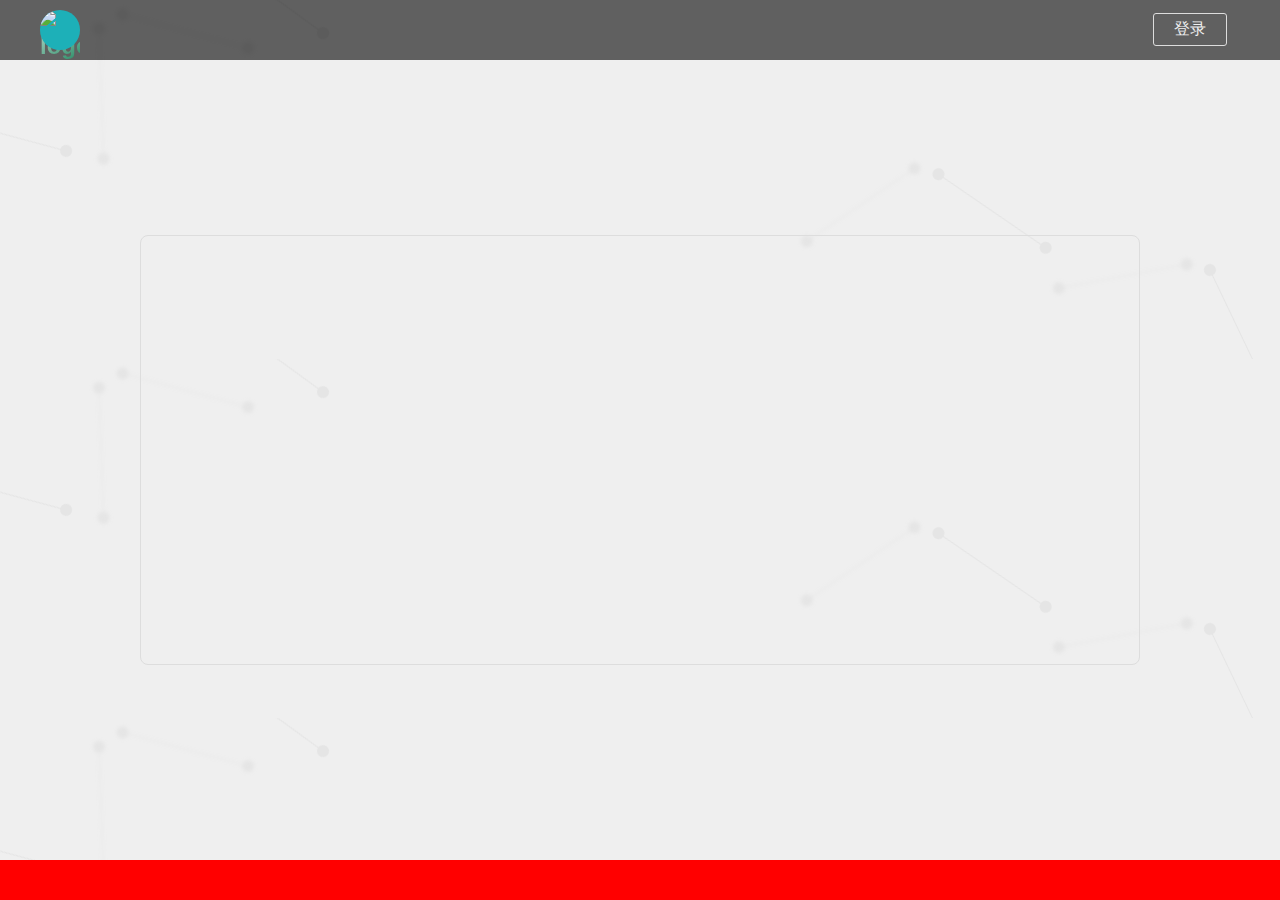
==== appointment.html @ cc1bf33d "新增信息录入" ====
<!DOCTYPE html>
<html lang="en">
<head>
  <meta charset="UTF-8">
  <meta name="viewport" content="width=device-width,initial-scale=1.0,maximum-scale=1.0,user-scalable=0,minimal-ui">
  <link rel="stylesheet" href="css/reset.css">
  <link rel="stylesheet" href="css/layout.css">
  <title>柳州市义务教育小学阶段入学服务平台</title>
</head>
<body>
<header ></header>
<section class="appointment">
  <ul class="appointment-left"></ul>
  
</section>
<footer class="footer">
</footer>

<script src="js/jquery-1.7.min.js" type="text/javascript" charset="utf-8"></script>
<script src="js/master.js" type="text/javascript"></script>
</body>
</html>
---- css/layout.css ----
body{
  position: relative;
  overflow: hidden;
  background: rgba(0,0,0,0) url(../images/bg.png) center top;
  background-color: #efefef;
}
.content{
  width: 1200px;
  margin: 0 auto;
}
header{
  height: 60px;
  background-color: rgba(0,0,0,.6);
}
.logo{
  display: inline-block;
  width:40px;
  height: 40px;
  margin: 10px 0;
  line-height: 40px;
  text-align: center;
  border-radius: 50%;
  background-color: #1db0b8;
}
.title{
  float: left;
  font-size:24px;
  line-height: 60px;
  background-image: -webkit-gradient(linear, 0 0, right bottom,from(rgba(255, 255, 255, 1)), to(rgba(0, 118, 72, 1)));
  -webkit-background-clip: text;
  -webkit-text-fill-color: transparent;
}

.link-login a,
.link-register a{
  margin: 13px;
  padding: 5px 20px;
  color: #efefef;
  border: 1px solid #ddd;
  border-radius: 3px;
}

.link-login{
  float: left;
}
.link-register{
  float: right;
}
.entrySection{
  padding: 20px 0;
}

.entry{
}
.entry-box{
  width: 100%;
  height: 100%;
}
.entry-list{
  float: left;
  overflow: hidden;
  margin: 0 3.66%;
  padding-top:32px;
  width: 26%;
  height: 300px;
  text-align: center;
  border: 1px solid #ddd;
  border-radius: 8px;
  background-color: #f2f2f2;
  box-shadow: 12px 14px 6px #dedede;
  -webkit-transition: padding-top .6s,box-shadow .6s;
}

.entry-list:hover{
  padding-top: 0px;
  box-shadow: 18px 20px 14px #dedede;
}

.entry-pdf{
  margin: 10px 0;
}
.entry-pdf a{
  color: #1db0b8;
}

.entry-img,
.entry-video{
  margin: 5px 0 ;
  padding: 3px;
  width: 40%;
  cursor: pointer;
  border: 1px solid #ddd;
}

.entry-img{
  float:left;
  border-left: none;
}

.entry-video{
  float: right;
  border-right: none;
}

.entry-btn{
  float: left;
  width: 100%;
  line-height: 34px;
  margin-top: 8px ;
  cursor: pointer;
  color: #fff;
  background-color:#1db0b8;
}

.news{
  margin-top: 30px;
  padding: 20px;
  height: 260px;
  border: 1px solid #ddd;
  border-radius: 8px;
  background-color: #f2f2f2;
}

.news a{
  padding: 0 5px;
  color: #2d2d2d;
}

.news-msg{
  float: left;
  width: 40%;
}

.news-msg-tab{
  position: relative;
  margin-bottom: 10px;
}

.municipal.active~ .news-tab-bar {
  left: -5px;
}

.district.active~ .news-tab-bar {
  left: 72px;
}

.news-tab-bar{
  position: absolute;
  bottom: -2px;
  margin: 0 8px;
  width: 70px;
  height: 2px;
  background: #1db0b8;
  -webkit-transition: left .15s ease-in;
  transition: left .15s ease-in;
}

.news-list{
  line-height: 24px;
  font-size: 14px;
  display: none;
}

.news-list.active{
  display: block;
}

.news-img{
  float: right;
  width: 60%;
  height: 100%;
  background-color: rgba(21,24,33,.6);
}
.news-img-box img{
  width: 100%;
}

.footer{
  position: absolute;
  bottom: 0;
  width: 100%;
  height: 40px;
  background-color: red;
}

.indexModal{
  display: none;
  text-align: center;
}

.modal{
  position: fixed;
  top: 0;
  right: 0;
  bottom: 0;
  left: 0;
  z-index: 10;
  background-color:rgba(0,0,0,.63)
}
.modal-dialog{
  position: absolute;
  top: 0;
  right: 0;
  bottom: 0;
  left: 0;
  z-index: 10;
  margin: auto;
  padding: 25px 35px;
  width: 600px;
  height: 494px;
  border-radius: 10px;
  background-color: #fff;
}
.clear-modal{
  position: absolute;
  top: 0px;
  right: 10px;
}
.clear-modal::before {
  content: "\2717";
  cursor: pointer;
  font-size: 40px;
}
.close-tier{
  width: 100%;
  height: 100%;
}
.modal-header{
  padding-left: 10px;
  text-align: left;
  height: 40px;
  border-bottom: 1px solid #d3d3d3;
}
.modal-header-search{
  width: 98%;
  font-size: 18px;
  line-height: 36px;
  color: #1db0b8;
  border: 0;
  outline: none;
}
.modal-header:focus{
  border-bottom-color:#1db0b8 ;
}
.modal-section{
  margin-top: 40px;
}
.modal-section-list{
  float: left;
  margin:0 1.66% 20px;
  width: 30%;
  height: 40px;
  cursor: pointer;
  line-height: 40px;
  border: 1px solid #ececec;
  border-radius: 5px;
}
.modal-section-list:hover{
  color: #fff;
  background-color: #1db0b8;
}
/*userEntry*/
.userEntry{
  position: fixed;
  top:0;
  right: 0;
  bottom: 0;
  left: 0;
  width: 300px;
  height: 400px;
  margin:auto;
  text-align: center;
}

.userEntry input{
  width: 80%;
  height: 32px;
  padding-left: 10px;
  line-height: 32px;
  border: none;
  border-bottom: 1px solid #d3d3d3;
  background-color: transparent;
}

.userEntry input:focus{
  border-bottom: 1px solid #1db0b8;
}

.tab-list{
  display: none;
}

.userEntry-title{
  font-size: 18px;
}

.userEntry-title .js-schoolName{
  color: #1db0b8;
}

.userEntry-tab{
  position: relative;
  margin: 14px auto;
}


.userEntry-tab a{
  padding:0 10px;
  color: inherit;
  opacity: .68;
}

.userEntry-tab .active{
  color: #1db0b8;
}

.tab-login.active~ .userEntry-tab-bar {
  left: 88px;
}

.tab-register.active~ .userEntry-tab-bar {
  left: 146px;
}

.userEntry-tab-bar{
  position: absolute;
  left: 88px;
  bottom: 0;
  margin: 0 8px;
  width: 48px;
  height: 2px;
  background: #1db0b8;
  -webkit-transition: left .15s ease-in;
  transition: left .15s ease-in;
}

.tab-list.active{
  display: block;
}

.login-box ,
.register-box {
  padding: 14px 10px;
  width: 100%;
  border-radius: 8px;
  background-color: rgba(0,0,0,.02);
}

.login-box li,
.register-box li{
  margin-bottom: 20px;
}

.login-box li:last-child,
.register-box li:last-child{
  margin-bottom: 0;
}

.login-btn,
.register-btn {
  width: 80%;
  color: inherit;
  height: 36px;
  line-height: 36px;
  border: 1px solid #ddd;
  border-radius: 8px;
}

.login-btn:hover,
.register-btn {
  color: #fff;
  background-color: #1db0b8;
}

.login-box .findPwd-link{
  font-size: 12px;
  text-align: right;
}

.findPwd-link a{
  color: #222;
}

/*信息采集页面*/
.enterSection{
  margin-top: 10px;
}

.notice{
  text-align: center;
}

.notice-content{
  margin-top: 28px;
  margin-bottom: 20px;
  min-height: 250px;
  padding: 10px;
  border: 1px solid #ddd;
}

.check-container{
  font-size: 14px;
  cursor: pointer;
  margin-bottom: 30px;
}

.check-container input[type="checkbox"]{
  margin: 0;
  width: 16px;
  height: 16px;
  vertical-align: middle;
}

.clear-btn{
  display: inline-block;
  padding: 8px 0;
  width: 100%;
  text-align: center;
  letter-spacing: 10px;
  border: 1px solid #ddd;
  border-radius: 4px;
  cursor: pointer;
}

.clear-btn:hover{
  color: #fff;
  background-color: #1b6d85;
}

.msgTip{
  text-align: center;
}

.addMsg{
  padding: 10px 30px;
  width: 1000px;
  margin: 10px auto;
  border-radius: 8px;
  background-color: #fff;
}

.addMsg li{
  width: 50%;
  float: left;
  font-size: 14px;
  margin-bottom: 12px;
}

.addMsg li:last-child{
  margin-bottom: 0;
}

.addMsg li label{
  display: inline-block;
  width: 30%;
  text-align: right;
}

.addMsg li input ,
.msg-select
{
  padding-left: 6px;
  width: 170px;
  height: 24px;
  border: 1px solid #efefef;
  border-radius: 3px;
  outline: none;
}
.msg-select{
  /*将默认的select选择框样式清除*/
  appearance:none;
  -moz-appearance:none;
  -webkit-appearance:none;
  background: url(../images/more_unfold.png) no-repeat right;
}

.tip-danger{
  color: #e4393b;
}

.entering-submit{
  width: 50%;
  height: 36px;
  border: 1px solid #ddd;
  border-radius: 4px;
  letter-spacing: 4px;
  background-color: #fff;
  cursor: pointer;
}

.entering-submit:hover{
  color: #fff;
  background-color: #1b6d85;
}

.btn-box{
  text-align: center;
}

/*预约时间*/
.appointment{
  position: absolute;
  top:0;
  right: 0;
  bottom: 0;
  left: 0;
  margin:auto;
  width: 1000px;
  height:430px;
  border: 1px solid #ddd;
  border-radius: 8px;
}
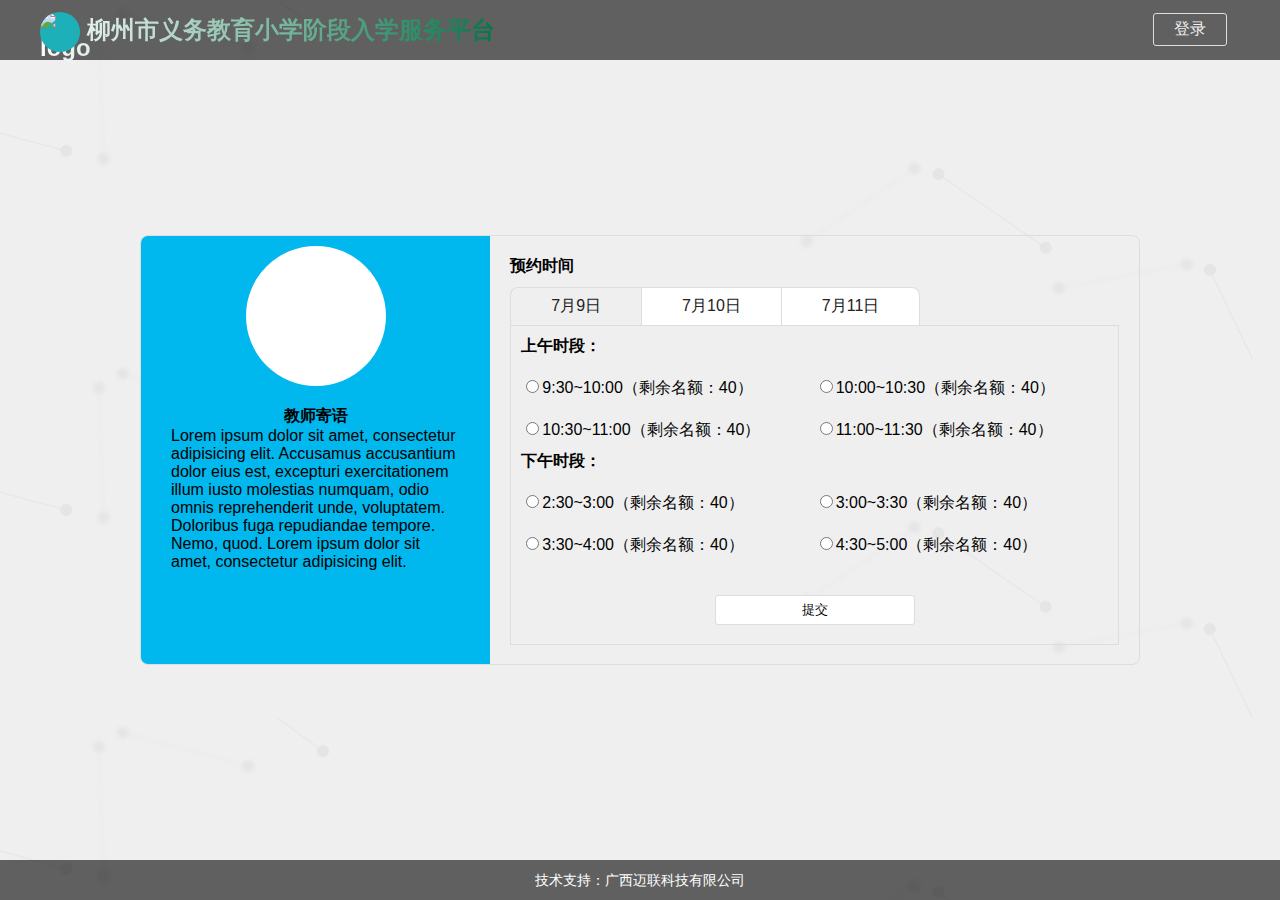
==== commit c1a7eb12: "信息反馈，首页手机适配" ====
--- a/appointment.html
+++ b/appointment.html
@@ -10,8 +10,73 @@
 <body>
 <header ></header>
 <section class="appointment">
-  <ul class="appointment-left"></ul>
-  
+  <ul class="appointment-left">
+    <li class="appointment-left-radius"></li>
+    <li class="appointment-left-text">
+      <h4 >教师寄语</h4>
+      Lorem ipsum dolor sit amet, consectetur adipisicing elit. Accusamus accusantium dolor eius est, excepturi exercitationem illum iusto molestias numquam, odio omnis reprehenderit unde, voluptatem. Doloribus fuga repudiandae tempore. Nemo, quod. Lorem ipsum dolor sit amet, consectetur adipisicing elit.</li>
+  </ul>
+  <div class="appointment-right">
+    <h4 class="appointment-right-tip">预约时间</h4>
+    <p class="date-tab js-tab">
+      <a href="#first-time" class="active">7月9日</a>
+      <a href="#middle-time">7月10日</a>
+      <a href="#last-time">7月11日</a>
+    </p>
+    <form action="" class="appointment-form">
+      <ul class="time-box">
+      <li id="first-time" class="active">
+        <h4 class="time-title">上午时段：</h4>
+        <ul class="time-menu clearfix">
+          <li><input type="radio" id="a" name="appointment-time"><label for="a">9:30~10:00（剩余名额：40）</label></li>
+          <li><input type="radio" id="b" name="appointment-time"><label for="b">10:00~10:30（剩余名额：40）</label></li>
+          <li><input type="radio" id="c" name="appointment-time"><label for="c">10:30~11:00（剩余名额：40）</label></li>
+          <li><input type="radio" id="d" name="appointment-time"><label for="d">11:00~11:30（剩余名额：40）</label></li>
+        </ul>
+        <h4 class="time-title">下午时段：</h4>
+        <ul class="time-menu clearfix">
+          <li><input type="radio" id="e" name="appointment-time"><label for="e">2:30~3:00（剩余名额：40）</label></li>
+          <li><input type="radio" id="f" name="appointment-time"><label for="f">3:00~3:30（剩余名额：40）</label></li>
+          <li><input type="radio" id="g" name="appointment-time"><label for="g">3:30~4:00（剩余名额：40）</label></li>
+          <li><input type="radio" id="h" name="appointment-time"><label for="h">4:30~5:00（剩余名额：40）</label></li>
+        </ul>
+      </li>
+      <li id="middle-time">
+        <h4 class="time-title">上午时段：</h4>
+        <ul class="time-menu clearfix">
+          <li><input type="radio" id="a" name="appointment-time"><label for="a">9:30~10:00（剩余名额：40）</label></li>
+          <li><input type="radio" id="b" name="appointment-time"><label for="b">10:00~10:30（剩余名额：40）</label></li>
+          <li><input type="radio" id="c" name="appointment-time"><label for="c">10:30~11:00（剩余名额：40）</label></li>
+          <li><input type="radio" id="d" name="appointment-time"><label for="d">11:00~11:30（剩余名额：40）</label></li>
+        </ul>
+        <h4 class="time-title">下午时段：</h4>
+        <ul class="time-menu clearfix">
+          <li><input type="radio" id="e" name="appointment-time"><label for="e">2:30~3:00（剩余名额：40）</label></li>
+          <li><input type="radio" id="f" name="appointment-time"><label for="f">3:00~3:30（剩余名额：40）</label></li>
+          <li><input type="radio" id="g" name="appointment-time"><label for="g">3:30~4:00（剩余名额：40）</label></li>
+          <li><input type="radio" id="h" name="appointment-time"><label for="h">4:30~5:00（剩余名额：40）</label></li>
+        </ul>
+      </li>
+      <li id="last-time">
+        <h4 class="time-title">上午时段：</h4>
+        <ul class="time-menu clearfix">
+          <li><input type="radio" id="a" name="appointment-time"><label for="a">9:30~10:00（剩余名额：40）</label></li>
+          <li><input type="radio" id="b" name="appointment-time"><label for="b">10:00~10:30（剩余名额：40）</label></li>
+          <li><input type="radio" id="c" name="appointment-time"><label for="c">10:30~11:00（剩余名额：40）</label></li>
+          <li><input type="radio" id="d" name="appointment-time"><label for="d">11:00~11:30（剩余名额：40）</label></li>
+        </ul>
+        <h4 class="time-title">下午时段：</h4>
+        <ul class="time-menu clearfix">
+          <li><input type="radio" id="e" name="appointment-time"><label for="e">2:30~3:00（剩余名额：40）</label></li>
+          <li><input type="radio" id="f" name="appointment-time"><label for="f">3:00~3:30（剩余名额：40）</label></li>
+          <li><input type="radio" id="g" name="appointment-time"><label for="g">3:30~4:00（剩余名额：40）</label></li>
+          <li><input type="radio" id="h" name="appointment-time"><label for="h">4:30~5:00（剩余名额：40）</label></li>
+        </ul>
+      </li>
+    </ul>
+      <input type="submit" class="appointment-submit" value="提交">
+    </form>
+  </div>
 </section>
 <footer class="footer">
 </footer>
--- a/css/layout.css
+++ b/css/layout.css
@@ -17,6 +17,7 @@
   width:40px;
   height: 40px;
   margin: 10px 0;
+  vertical-align: middle;
   line-height: 40px;
   text-align: center;
   border-radius: 50%;
@@ -180,7 +181,14 @@
   bottom: 0;
   width: 100%;
   height: 40px;
-  background-color: red;
+  background-color: rgba(0,0,0,.6);
+}
+
+.footer-title{
+  color: #fff;
+  font-size: 14px;
+  line-height: 40px;
+  text-align: center;
 }
 
 .indexModal{
@@ -326,7 +334,7 @@
   position: absolute;
   left: 88px;
   bottom: 0;
-  margin: 0 8px;
+  margin: -1px 8px;
   width: 48px;
   height: 2px;
   background: #1db0b8;
@@ -479,8 +487,9 @@
 }
 
 .entering-submit{
-  width: 50%;
+  width: 80%;
   height: 36px;
+  line-height: 34px;
   border: 1px solid #ddd;
   border-radius: 4px;
   letter-spacing: 4px;
@@ -494,6 +503,8 @@
 }
 
 .btn-box{
+  margin: 0 auto;
+  width: 1000px;
   text-align: center;
 }
 
@@ -509,4 +520,291 @@
   height:430px;
   border: 1px solid #ddd;
   border-radius: 8px;
-}+  overflow: hidden;
+}
+
+.appointment-form{
+  position: relative;
+}
+
+.appointment-left{
+  float: left;
+  padding: 10px;
+  width: 35%;
+  height: 100%;
+  background-color: #00b7ee;
+}
+
+.appointment-left-radius{
+  margin: 0 auto;
+  width: 140px;
+  height: 140px;
+  border-radius: 50%;
+  background-color: #fff;
+}
+
+.appointment-left-text{
+  margin-top: 20px;
+  padding: 0 20px;
+}
+
+.appointment-left-text h4{
+  text-align: center;
+}
+
+.appointment-right{
+  float: right;
+  padding: 20px;
+  width: 65%;
+  height: 100%;
+}
+
+.appointment-right-tip{
+  margin-bottom: 10px;
+}
+
+.appointment-submit{
+  position: absolute;
+  bottom: 20px;
+  left: 50%;
+  margin-left: -100px;
+  width: 200px;
+  height: 30px;
+  border: 1px solid #ddd;
+  background-color: #fff;
+  border-radius: 3px;
+  cursor: pointer;
+}
+
+.appointment-submit:hover{
+  color: #fff;
+  background-color: #1b6d85;
+}
+
+.date-tab{
+  font-size: 0;
+}
+
+.date-tab a{
+  padding: 8px 40px;
+  font-size: 16px;
+  color: #222;
+  border: 1px solid #ddd;
+  border-bottom: 0;
+  background-color: #fff;
+}
+
+.date-tab a:first-child{
+  border-top-left-radius: 8px;
+  border-right: 0;
+}
+
+.date-tab a:last-child{
+  border-top-right-radius: 8px;
+  border-left: 0;
+}
+
+.date-tab a.active{
+  margin-bottom: -1px;
+  height: 39px;
+  background-color: #efefef;
+}
+
+.time-box{
+  padding: 10px;
+  height: 320px;
+  border: 1px solid #ddd;
+}
+
+.time-box>li{
+  display: none;
+  height: 100%;
+}
+
+.time-box>li label{
+  cursor: pointer;
+}
+
+
+.time-box>li.active{
+  display: block;
+}
+
+.time-menu li{
+  float: left;
+  margin: 10px 0;
+  width: 50%;
+}
+
+.time-title{
+  margin-bottom: 10px;
+}
+
+/*录取结果反馈页面*/
+
+.result{
+  position: absolute;
+  top:0;
+  right: 0;
+  bottom: 0;
+  left: 0;
+  margin:auto;
+  padding: 20px;
+  width: 60%;
+  height: 160px;
+  border: 1px solid #ddd;
+  border-radius: 8px;
+  overflow: hidden;
+}
+
+
+
+.error-prompt,
+.loading-prompt,
+.success-prompt
+{
+  float: left;
+  margin-right: 10px;
+  vertical-align:middle;
+  width: 64px;
+  height: 64px;
+}
+
+.error-prompt{
+  background: url(../images/error.svg);
+}
+
+.loading-prompt{
+  background: url(../images/loading.svg);
+}
+
+.success-prompt{
+  background:url(../images/success.svg);
+}
+
+@media screen and (max-width: 375px) {
+  body{
+    height: auto;
+    overflow: auto;
+  }
+  header{
+    width:100%;
+  }
+
+  .logo{
+    vertical-align: middle;
+  }
+
+  .title{
+    font-size: 14px;
+  }
+
+  .content{
+    width: 100%;
+  }
+
+  .link-box{
+    display: none;
+  }
+
+  .entrySection{
+    padding: 20px;
+  }
+
+  .entry-list{
+    width: 100%;
+    margin: 0;
+    margin-bottom: 20px;
+    padding: 0;
+    box-shadow:8px 8px 10px #dedede;
+    -webkit-transition:none;
+  }
+  .entry-list:hover{
+    box-shadow:8px 8px 10px #dedede;
+  }
+
+  .entry-btn{
+    margin-top: -4px;
+    height: 45px;
+    line-height: 45px;
+  }
+
+  .news{
+    height: auto;
+    margin-bottom: 30px;
+  }
+
+  .news-msg{
+    width: 100%;
+  }
+
+  .news-img{
+    float: left;
+    width: 100%;
+    display: none;
+  }
+
+  .modal-dialog{
+    width: 90%;
+  }
+
+  .modal-header-search{
+    font-size: 14px;
+  }
+  .modal-header{
+    padding-bottom: 1px;
+  }
+
+  .modal-section-list{
+    width: 100%;
+  }
+}
+
+@media screen and (min-width:375px) and (max-width: 750px)  {
+  body{
+    height: auto;
+    overflow: auto;
+  }
+  header{
+    width:100%;
+  }
+
+  .title{
+    font-size: 18px;
+  }
+
+  .content{
+    width: 100%;
+  }
+
+  .link-box{
+    display: none;
+  }
+
+  .entrySection{
+    padding: 20px;
+  }
+
+  .entry-list{
+    width: 100%;
+    margin: 0;
+    margin-bottom: 20px;
+    padding: 0;
+  }
+
+  .news{
+    height: auto;
+    margin-bottom: 30px;
+  }
+
+  .news-msg{
+    width: 100%;
+  }
+
+  .news-img{
+    float: left;
+    width: 100%;
+    display: none;
+  }
+}
+
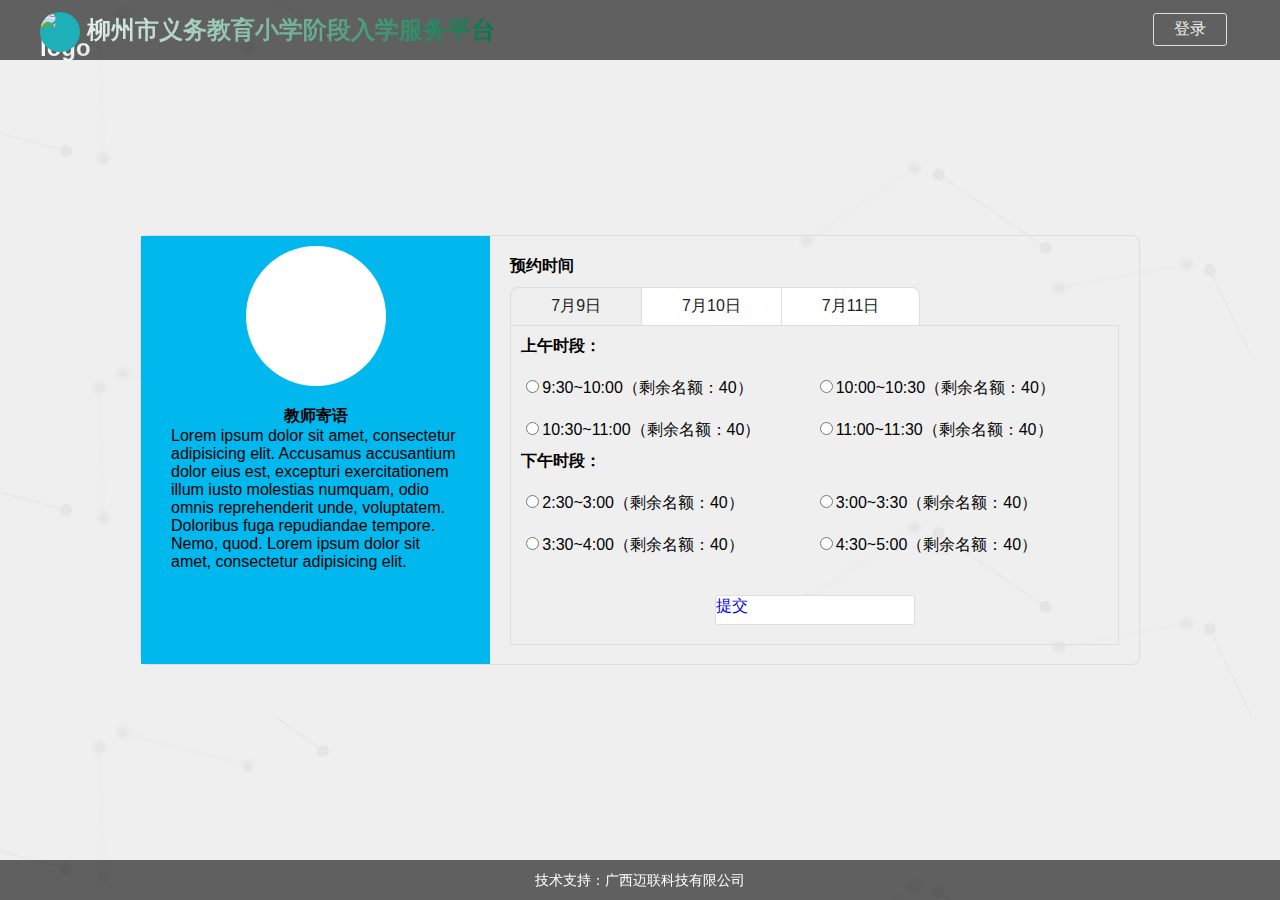
==== commit 386bbdd8: "移动适配" ====
--- a/appointment.html
+++ b/appointment.html
@@ -5,11 +5,12 @@
   <meta name="viewport" content="width=device-width,initial-scale=1.0,maximum-scale=1.0,user-scalable=0,minimal-ui">
   <link rel="stylesheet" href="css/reset.css">
   <link rel="stylesheet" href="css/layout.css">
+  <link rel="stylesheet" href="css/mobile.css">
   <title>柳州市义务教育小学阶段入学服务平台</title>
 </head>
 <body>
 <header ></header>
-<section class="appointment">
+<section class="appointment clearfix">
   <ul class="appointment-left">
     <li class="appointment-left-radius"></li>
     <li class="appointment-left-text">
@@ -74,14 +75,19 @@
         </ul>
       </li>
     </ul>
-      <input type="submit" class="appointment-submit" value="提交">
+      <a type="submit" class="appointment-submit" href="result.html" value="提交">提交</a>
     </form>
   </div>
 </section>
-<footer class="footer">
+<footer class="footer appointment-footer">
 </footer>
 
 <script src="js/jquery-1.7.min.js" type="text/javascript" charset="utf-8"></script>
 <script src="js/master.js" type="text/javascript"></script>
+<script>
+  $('.appointment-submit').on('click',function () {
+    window.location.href='result.html'
+  })
+</script>
 </body>
 </html>--- a/css/layout.css
+++ b/css/layout.css
@@ -1,6 +1,4 @@
 body{
-  position: relative;
-  overflow: hidden;
   background: rgba(0,0,0,0) url(../images/bg.png) center top;
   background-color: #efefef;
 }
@@ -12,6 +10,32 @@
   height: 60px;
   background-color: rgba(0,0,0,.6);
 }
+
+input::-webkit-input-placeholder,
+textarea::-webkit-input-placeholder {
+  font-size:12px;
+}
+input:-moz-placeholder,
+textarea:-moz-placeholder {
+  font-size:12px;
+}
+input::-moz-placeholder,
+textarea::-moz-placeholder {
+  font-size:12px;
+}
+input:-ms-input-placeholder,
+textarea:-ms-input-placeholder {
+  font-size:12px;
+}
+
+.btn{
+  border: 1px solid #ddd;
+  border-radius: 4px;
+  letter-spacing: 4px;
+  background-color: #fff;
+  cursor: pointer;
+}
+
 .logo{
   display: inline-block;
   width:40px;
@@ -111,6 +135,10 @@
   cursor: pointer;
   color: #fff;
   background-color:#1db0b8;
+}
+
+.timeAxis{
+  display: none;
 }
 
 .news{
@@ -177,7 +205,7 @@
 }
 
 .footer{
-  position: absolute;
+  position: relative;
   bottom: 0;
   width: 100%;
   height: 40px;
@@ -202,6 +230,8 @@
   right: 0;
   bottom: 0;
   left: 0;
+  width: 100%;
+  height: 100%;
   z-index: 10;
   background-color:rgba(0,0,0,.63)
 }
@@ -213,9 +243,9 @@
   left: 0;
   z-index: 10;
   margin: auto;
-  padding: 25px 35px;
+  padding: 10px 35px;
   width: 600px;
-  height: 494px;
+  height: 420px;
   border-radius: 10px;
   background-color: #fff;
 }
@@ -235,6 +265,7 @@
 }
 .modal-header{
   padding-left: 10px;
+  font-size: 0;
   text-align: left;
   height: 40px;
   border-bottom: 1px solid #d3d3d3;
@@ -251,7 +282,7 @@
   border-bottom-color:#1db0b8 ;
 }
 .modal-section{
-  margin-top: 40px;
+  margin-top: 10px;
 }
 .modal-section-list{
   float: left;
@@ -274,6 +305,7 @@
   right: 0;
   bottom: 0;
   left: 0;
+  z-index: 10;
   width: 300px;
   height: 400px;
   margin:auto;
@@ -391,7 +423,7 @@
 
 /*信息采集页面*/
 .enterSection{
-  margin-top: 10px;
+  margin: 10px 0;
 }
 
 .notice{
@@ -409,7 +441,7 @@
 .check-container{
   font-size: 14px;
   cursor: pointer;
-  margin-bottom: 30px;
+  margin-bottom: 10px;
 }
 
 .check-container input[type="checkbox"]{
@@ -485,16 +517,16 @@
 .tip-danger{
   color: #e4393b;
 }
+.entering-next-btn,
+.entering-previous-btn
+{
+  display: none;
+}
 
 .entering-submit{
   width: 80%;
   height: 36px;
   line-height: 34px;
-  border: 1px solid #ddd;
-  border-radius: 4px;
-  letter-spacing: 4px;
-  background-color: #fff;
-  cursor: pointer;
 }
 
 .entering-submit:hover{
@@ -520,7 +552,6 @@
   height:430px;
   border: 1px solid #ddd;
   border-radius: 8px;
-  overflow: hidden;
 }
 
 .appointment-form{
@@ -638,6 +669,9 @@
 
 .time-title{
   margin-bottom: 10px;
+}
+.appointment-footer{
+  position: fixed;
 }
 
 /*录取结果反馈页面*/
@@ -682,129 +716,5 @@
   background:url(../images/success.svg);
 }
 
-@media screen and (max-width: 375px) {
-  body{
-    height: auto;
-    overflow: auto;
-  }
-  header{
-    width:100%;
-  }
-
-  .logo{
-    vertical-align: middle;
-  }
-
-  .title{
-    font-size: 14px;
-  }
-
-  .content{
-    width: 100%;
-  }
-
-  .link-box{
-    display: none;
-  }
-
-  .entrySection{
-    padding: 20px;
-  }
-
-  .entry-list{
-    width: 100%;
-    margin: 0;
-    margin-bottom: 20px;
-    padding: 0;
-    box-shadow:8px 8px 10px #dedede;
-    -webkit-transition:none;
-  }
-  .entry-list:hover{
-    box-shadow:8px 8px 10px #dedede;
-  }
-
-  .entry-btn{
-    margin-top: -4px;
-    height: 45px;
-    line-height: 45px;
-  }
-
-  .news{
-    height: auto;
-    margin-bottom: 30px;
-  }
-
-  .news-msg{
-    width: 100%;
-  }
-
-  .news-img{
-    float: left;
-    width: 100%;
-    display: none;
-  }
-
-  .modal-dialog{
-    width: 90%;
-  }
-
-  .modal-header-search{
-    font-size: 14px;
-  }
-  .modal-header{
-    padding-bottom: 1px;
-  }
-
-  .modal-section-list{
-    width: 100%;
-  }
-}
-
-@media screen and (min-width:375px) and (max-width: 750px)  {
-  body{
-    height: auto;
-    overflow: auto;
-  }
-  header{
-    width:100%;
-  }
-
-  .title{
-    font-size: 18px;
-  }
-
-  .content{
-    width: 100%;
-  }
-
-  .link-box{
-    display: none;
-  }
-
-  .entrySection{
-    padding: 20px;
-  }
-
-  .entry-list{
-    width: 100%;
-    margin: 0;
-    margin-bottom: 20px;
-    padding: 0;
-  }
-
-  .news{
-    height: auto;
-    margin-bottom: 30px;
-  }
-
-  .news-msg{
-    width: 100%;
-  }
-
-  .news-img{
-    float: left;
-    width: 100%;
-    display: none;
-  }
-}
-
+
+
--- a/css/mobile.css
+++ b/css/mobile.css
@@ -0,0 +1,384 @@
+@media screen and (max-width: 375px) {
+    header{
+        width:100%;
+    }
+    .footer{
+        position: fixed;
+    }
+
+    .logo{
+        vertical-align: middle;
+    }
+
+    .title{
+        font-size: 14px;
+    }
+
+    .content{
+        width: 100%;
+    }
+
+    .btn{
+        border: 1px solid #ddd;
+        border-radius: 4px;
+        letter-spacing: 4px;
+        background-color: #fff;
+        cursor: pointer;
+    }
+
+    .link-box{
+    }
+    .link-login{
+        display: none;
+    }
+    .link-menu{
+        width: 34px;
+        height: 60px;
+        background: url(../images/menu.svg) no-repeat 0 20px;
+        background-size: 20px;
+    }
+
+    .entrySection{
+        padding: 20px;
+    }
+
+    .entry-pdf{
+        margin: 10px 0 0 0;
+    }
+
+    .entry-list{
+        width: 100%;
+        margin: 0;
+        margin-bottom: 20px;
+        padding: 0;
+        box-shadow:8px 8px 10px #dedede;
+        -webkit-transition:none;
+    }
+    .entry-list:hover{
+        box-shadow:8px 8px 10px #dedede;
+    }
+
+    .entry-btn{
+        margin-top: 0;
+        height: 45px;
+        line-height: 45px;
+    }
+
+    .entry-img, .entry-video{
+        height: 36px;
+        line-height: 34px;
+    }
+
+    .timeAxis{
+        display: block;
+    }
+    .timeAxis-item{
+        position: relative;
+        margin-top: 5px;
+        padding: 16px 0 14px 30px;
+        box-shadow: 0px 0px 10px 4px #dedede;
+    }
+
+    .timeAxis-item dt{
+        font-weight: bold;
+    }
+    .timeAxis-item-tip{
+        position: absolute;
+        left: -14px;
+        top: 14px;
+        width: 24px;
+        height: 24px;
+        text-align: center;
+        color: #fff;
+        border-radius: 50%;
+    }
+
+    .timeAxis-blue{
+        border-top-right-radius:5px ;
+        border-left: 3px solid #0272B9;
+    }
+
+    .timeAxis-blue .timeAxis-item-tip{
+        background-color: #0272b9;
+    }
+
+    .timeAxis-lightBlue{
+        border-left: 3px solid #3FBDD0;
+    }
+
+    .timeAxis-lightBlue .timeAxis-item-tip{
+        background-color: #3FBDD0;
+    }
+
+    .timeAxis-green{
+        border-left: 3px solid #84C927;
+    }
+
+    .timeAxis-green .timeAxis-item-tip{
+        background-color: #84C927;
+    }
+
+    .timeAxis-pink{
+        border-left: 3px solid #ED728E;
+    }
+
+    .timeAxis-pink .timeAxis-item-tip{
+        background-color: #ED728E;
+    }
+
+    .timeAxis-orange{
+        border-bottom-right-radius: 5px;
+        border-left: 3px solid #F36014;
+    }
+
+    .timeAxis-orange .timeAxis-item-tip{
+        background-color: #F36014;
+    }
+    .news{
+        height: auto;
+        margin-bottom: 30px;
+    }
+
+    .news-msg{
+        width: 100%;
+    }
+
+    .news-img{
+        float: left;
+        width: 100%;
+        display: none;
+    }
+
+    .modal-dialog{
+        width: 90%;
+    }
+
+    .modal-header-search{
+        font-size: 16px;
+        line-height: 22px;
+    }
+
+
+
+
+    .modal-header{
+        padding-bottom: 1px;
+    }
+
+    .modal-section-list{
+        width: 100%;
+    }
+
+
+    /*信息采集页面*/
+    .form-box{
+        padding: 10px;
+        width: 100%;
+    }
+    .msgTip{
+        width:100%
+    }
+    .form-msg-item{
+        float: left;
+        display: none;
+        width: 100%;
+    }
+
+    .form-msg-item.active{
+        display: block;
+    }
+
+    .addMsg{
+        float: left;
+        width: 100%;
+        padding:10px 10px;
+    }
+
+    .addMsg label{
+        vertical-align: middle;
+    }
+
+    .addMsg li input,
+    .addMsg select{
+        width: 64%;
+        height:30px;
+        font-size: 16px;
+        line-height: 30px;
+    }
+
+
+    .entering-next-btn,
+    .entering-previous-btn
+    {
+        display: none;
+        float:left;
+        width: 50%;
+        height: 36px;
+        line-height: 34px;
+    }
+    /*js控制下方按钮*/
+    .entering-next-btn.active{
+        display: block;
+        width: 100%;
+    }
+
+    .entering-next-btn.tactive,
+    .entering-previous-btn.tactive{
+        display: block;
+    }
+
+    .entering-submit.tactive{
+        display: block;
+        float: left;
+        width: 50%;
+    }
+
+    .addMsg li{
+        width: 100%;
+    }
+
+    .btn-box{
+        overflow: auto;
+        margin: 0;
+        width: 100%;
+    }
+
+    .enterSection{
+        overflow: hidden;
+        margin: 10px 0 50px 0;
+    }
+
+    .entering-modal{
+        padding: 10px;
+        min-height: 460px;
+        height:80%;
+    }
+    .notice-content{
+        overflow: auto;
+        margin: 10px 0;
+        height: 72%;
+    }
+
+    .entering-submit{
+        display: none;
+    }
+
+    /*预约时间*/
+    .appointment{
+        width: 100%;
+        height:auto;
+        position:static;
+    }
+    .appointment-left{
+        width: 100%;
+    }
+    .appointment-right{
+        width: 100%;
+        margin-bottom:60px;
+    }
+    .date-tab a{
+        padding: 8px 17px;
+    }
+    .time-menu li{
+        width: 100%;
+    }
+    .time-box{
+        height: auto;
+    }
+    .appointment-submit{
+        bottom: -34px;
+    }
+
+    .result{
+        width: 90%;
+        height: 200px;
+    }
+
+}
+
+@media screen and (min-width:375px) and (max-width: 750px)  {
+    body{
+        height: auto;
+        overflow: auto;
+    }
+    header{
+        width:100%;
+        z-index: 9;
+    }
+    .footer{
+        position: relative;
+    }
+    .logo{
+        vertical-align: middle;
+    }
+
+    .title{
+        font-size: 14px;
+    }
+
+    .content{
+        width: 100%;
+    }
+
+    .link-box{
+    }
+    .link-login{
+        display: none;
+    }
+
+    .entrySection{
+        padding: 20px;
+    }
+
+    .entry-list{
+        width: 100%;
+        margin: 0;
+        margin-bottom: 20px;
+        padding: 0;
+        box-shadow:8px 8px 10px #dedede;
+        -webkit-transition:none;
+    }
+    .entry-list:hover{
+        box-shadow:8px 8px 10px #dedede;
+    }
+
+    .entry-btn{
+        margin-top: 0;
+        height: 45px;
+        line-height: 45px;
+    }
+    .timeAxis{
+        display: block;
+    }
+
+    .news{
+        height: auto;
+        margin-bottom: 30px;
+    }
+
+    .news-msg{
+        width: 100%;
+    }
+
+    .news-img{
+        float: left;
+        width: 100%;
+        display: none;
+    }
+
+    .modal-dialog{
+        width: 90%;
+    }
+
+    .modal-header-search{
+        font-size: 16px;
+        line-height: 36px;
+    }
+    .modal-header{
+        padding-bottom: 1px;
+    }
+
+    .modal-section-list{
+        width: 100%;
+    }
+}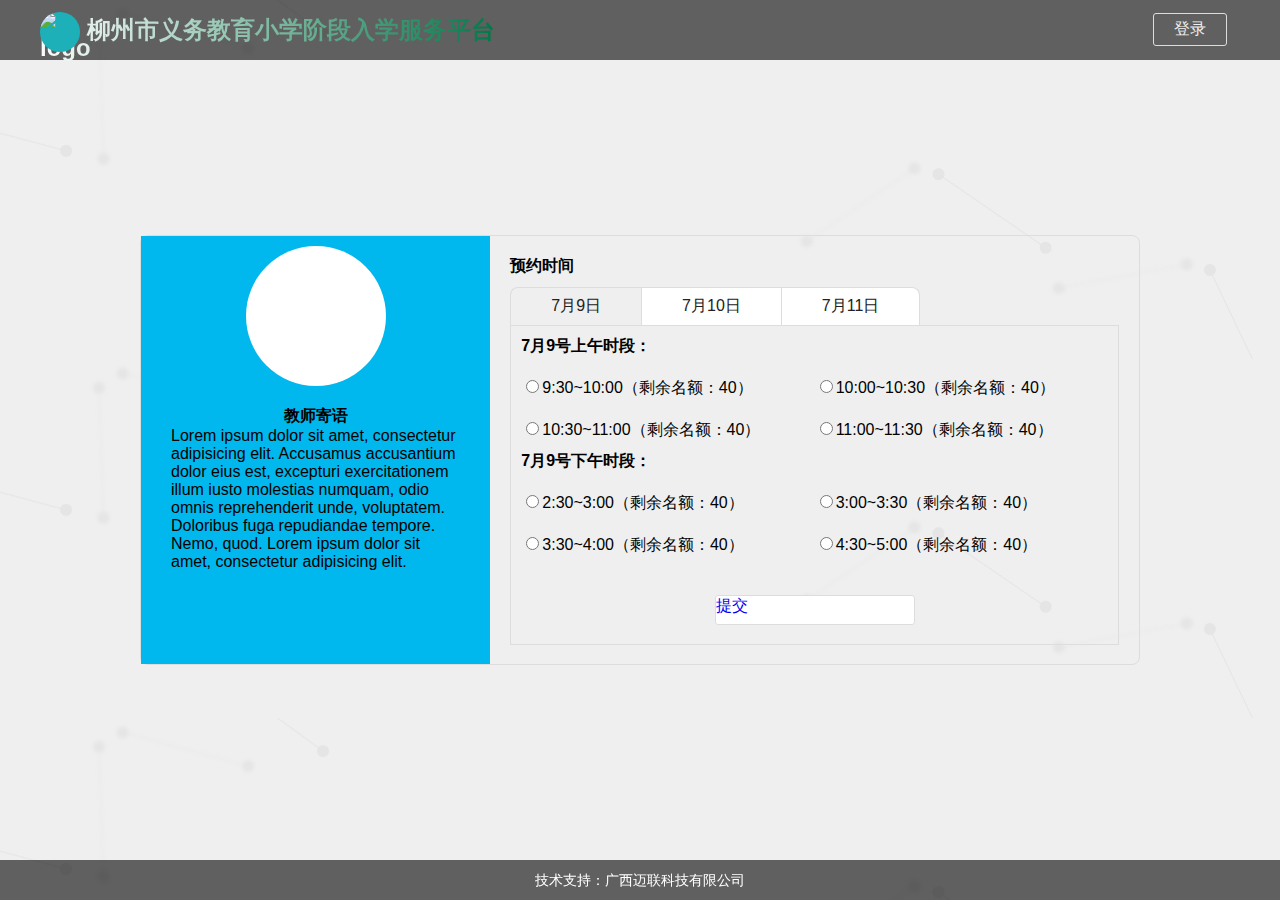
==== commit 34874196: "add page" ====
--- a/appointment.html
+++ b/appointment.html
@@ -20,21 +20,21 @@
   <div class="appointment-right">
     <h4 class="appointment-right-tip">预约时间</h4>
     <p class="date-tab js-tab">
-      <a href="#first-time" class="active">7月9日</a>
-      <a href="#middle-time">7月10日</a>
-      <a href="#last-time">7月11日</a>
+      <a href="#first-time" onclick="return false;" class="active">7月9日</a>
+      <a href="#middle-time" onclick="return false;">7月10日</a>
+      <a href="#last-time" onclick="return false;">7月11日</a>
     </p>
     <form action="" class="appointment-form">
       <ul class="time-box">
       <li id="first-time" class="active">
-        <h4 class="time-title">上午时段：</h4>
+        <h4 class="time-title">7月9号上午时段：</h4>
         <ul class="time-menu clearfix">
           <li><input type="radio" id="a" name="appointment-time"><label for="a">9:30~10:00（剩余名额：40）</label></li>
           <li><input type="radio" id="b" name="appointment-time"><label for="b">10:00~10:30（剩余名额：40）</label></li>
           <li><input type="radio" id="c" name="appointment-time"><label for="c">10:30~11:00（剩余名额：40）</label></li>
           <li><input type="radio" id="d" name="appointment-time"><label for="d">11:00~11:30（剩余名额：40）</label></li>
         </ul>
-        <h4 class="time-title">下午时段：</h4>
+        <h4 class="time-title">7月9号下午时段：</h4>
         <ul class="time-menu clearfix">
           <li><input type="radio" id="e" name="appointment-time"><label for="e">2:30~3:00（剩余名额：40）</label></li>
           <li><input type="radio" id="f" name="appointment-time"><label for="f">3:00~3:30（剩余名额：40）</label></li>
@@ -43,14 +43,14 @@
         </ul>
       </li>
       <li id="middle-time">
-        <h4 class="time-title">上午时段：</h4>
+        <h4 class="time-title">7月10号上午时段：</h4>
         <ul class="time-menu clearfix">
           <li><input type="radio" id="a" name="appointment-time"><label for="a">9:30~10:00（剩余名额：40）</label></li>
           <li><input type="radio" id="b" name="appointment-time"><label for="b">10:00~10:30（剩余名额：40）</label></li>
           <li><input type="radio" id="c" name="appointment-time"><label for="c">10:30~11:00（剩余名额：40）</label></li>
           <li><input type="radio" id="d" name="appointment-time"><label for="d">11:00~11:30（剩余名额：40）</label></li>
         </ul>
-        <h4 class="time-title">下午时段：</h4>
+        <h4 class="time-title">7月10号下午时段：</h4>
         <ul class="time-menu clearfix">
           <li><input type="radio" id="e" name="appointment-time"><label for="e">2:30~3:00（剩余名额：40）</label></li>
           <li><input type="radio" id="f" name="appointment-time"><label for="f">3:00~3:30（剩余名额：40）</label></li>
@@ -59,14 +59,14 @@
         </ul>
       </li>
       <li id="last-time">
-        <h4 class="time-title">上午时段：</h4>
+        <h4 class="time-title">7月11号上午时段：</h4>
         <ul class="time-menu clearfix">
           <li><input type="radio" id="a" name="appointment-time"><label for="a">9:30~10:00（剩余名额：40）</label></li>
           <li><input type="radio" id="b" name="appointment-time"><label for="b">10:00~10:30（剩余名额：40）</label></li>
           <li><input type="radio" id="c" name="appointment-time"><label for="c">10:30~11:00（剩余名额：40）</label></li>
           <li><input type="radio" id="d" name="appointment-time"><label for="d">11:00~11:30（剩余名额：40）</label></li>
         </ul>
-        <h4 class="time-title">下午时段：</h4>
+        <h4 class="time-title">7月11号下午时段：</h4>
         <ul class="time-menu clearfix">
           <li><input type="radio" id="e" name="appointment-time"><label for="e">2:30~3:00（剩余名额：40）</label></li>
           <li><input type="radio" id="f" name="appointment-time"><label for="f">3:00~3:30（剩余名额：40）</label></li>
--- a/css/layout.css
+++ b/css/layout.css
@@ -1,4 +1,7 @@
 body{
+  position: relative;
+  padding-bottom: 40px;
+  min-height: 100%;
   background: rgba(0,0,0,0) url(../images/bg.png) center top;
   background-color: #efefef;
 }
@@ -7,6 +10,7 @@
   margin: 0 auto;
 }
 header{
+  position:relative;
   height: 60px;
   background-color: rgba(0,0,0,.6);
 }
@@ -55,6 +59,25 @@
   -webkit-background-clip: text;
   -webkit-text-fill-color: transparent;
 }
+.mobil-search{
+  display: none;
+  position: absolute;
+  left:0;
+  bottom: -40px;
+  width: 100%;
+}
+
+.link-search{
+  height: 40px;
+  line-height: 40px;
+  text-align: center;
+  background-color: rgba(0,0,0,.86)
+}
+
+.mobil-search a{
+  width: 100%;
+  color: #fefefe;
+}
 
 .link-login a,
 .link-register a{
@@ -205,7 +228,7 @@
 }
 
 .footer{
-  position: relative;
+  position: absolute;
   bottom: 0;
   width: 100%;
   height: 40px;
@@ -401,7 +424,7 @@
   width: 80%;
   color: inherit;
   height: 36px;
-  line-height: 36px;
+  line-height: 34px;
   border: 1px solid #ddd;
   border-radius: 8px;
 }
@@ -693,6 +716,7 @@
 
 
 
+
 .error-prompt,
 .loading-prompt,
 .success-prompt
@@ -716,5 +740,42 @@
   background:url(../images/success.svg);
 }
 
-
-
+/*文件信息展示页面*/
+.news-container {
+  margin: 0 auto;
+  padding: 20px 40px;
+  width:1000px;
+  background-color: #fff;
+}
+
+.news-container a{
+  color: #1db0b8;
+}
+
+.goback-btn{
+  font-size: 12px;
+}
+
+.news-title{
+  padding-top: 13px;
+  text-align: center;
+  color: #666666;
+  font-size: 26px;
+}
+
+.pline{
+  width: 100%;
+  color: #fefefe;
+}
+.news-main{
+  margin: 0 auto;
+  width: 1000px;
+  max-width: 100%;
+  box-sizing: border-box !important;
+  word-wrap: break-word !important;
+  clear: both;
+  text-indent: 2em;
+  font-size: 14px;
+  line-height: 2;
+  letter-spacing: 2px;
+}--- a/css/mobile.css
+++ b/css/mobile.css
@@ -1,9 +1,9 @@
-@media screen and (max-width: 375px) {
+@media screen and (min-width:320px) and (max-width: 750px) {
+    html,body{-webkit-text-size-adjust: 100%;-webkit-tap-highlight-color: rgba(0, 0, 0, 0);}
     header{
         width:100%;
     }
-    .footer{
-        position: fixed;
+    .footer {
     }
 
     .logo{
@@ -11,7 +11,7 @@
     }
 
     .title{
-        font-size: 14px;
+        font-size: 18px;
     }
 
     .content{
@@ -66,7 +66,7 @@
 
     .entry-img, .entry-video{
         height: 36px;
-        line-height: 34px;
+        line-height: 28px;
     }
 
     .timeAxis{
@@ -155,7 +155,7 @@
 
     .modal-header-search{
         font-size: 16px;
-        line-height: 22px;
+        line-height: 24px;
     }
 
 
@@ -245,7 +245,7 @@
 
     .enterSection{
         overflow: hidden;
-        margin: 10px 0 50px 0;
+        margin: 10px 0;
     }
 
     .entering-modal{
@@ -294,9 +294,22 @@
         height: 200px;
     }
 
+    /*新闻版块*/
+    .news-container{
+        width:100%;
+    }
+    .news-title{
+        font-size: 16px;
+    }
 }
 
-@media screen and (min-width:375px) and (max-width: 750px)  {
+@media screen and (max-width: 375px){
+    .title{
+        font-size: 14px;
+    }
+}
+
+/*@media screen and (min-width:375px) and (max-width: 750px)  {
     body{
         height: auto;
         overflow: auto;
